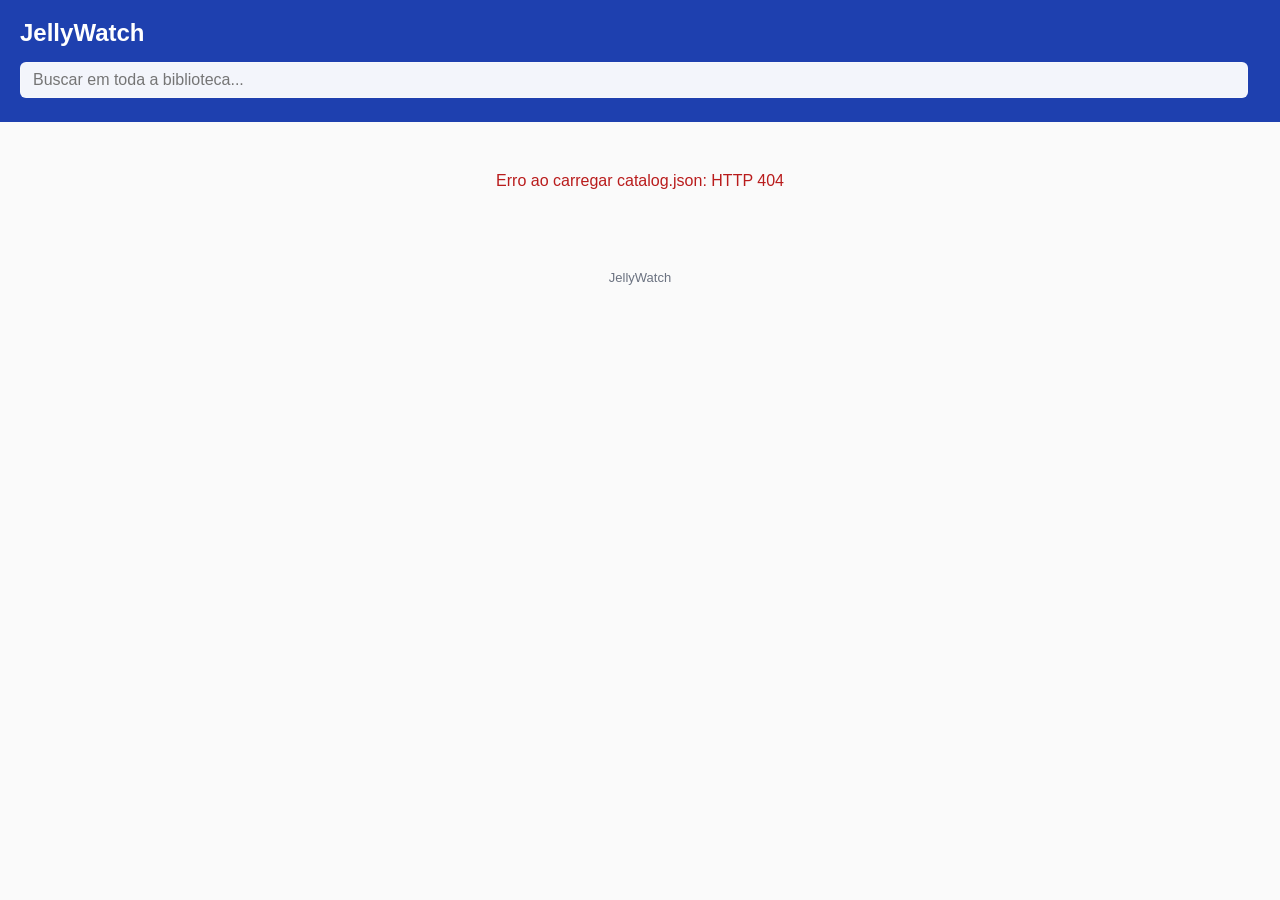
==== docs/index.html @ 1bd4262d "initial commit: jellywatch Jellyfin plugin (C# / .NET 9) that pushes a full library snapshot to Git" ====
<!DOCTYPE html>
<html lang="pt-BR">
<head>
  <meta charset="UTF-8">
  <meta name="viewport" content="width=device-width, initial-scale=1.0">
  <title>JellyWatch</title>
  <link rel="stylesheet" href="style.css">
</head>
<body>
  <header>
    <h1>JellyWatch</h1>
    <div id="summary" class="summary"></div>
    <div class="controls">
      <input id="q" type="search" placeholder="Buscar em toda a biblioteca..." autocomplete="off">
      <span id="search-count" class="count"></span>
    </div>
    <div id="meta" class="meta"></div>
  </header>

  <main id="content">
    <p class="loading">Carregando...</p>
  </main>

  <footer>
    <p>JellyWatch</p>
  </footer>

  <script src="app.js"></script>
</body>
</html>
---- docs/style.css ----
/* Media Catalog viewer styles. Mobile-first; readable on a phone. */

:root {
  --bg: #fafafa;
  --fg: #1a1a1a;
  --muted: #6b7280;
  --border: #e5e7eb;
  --accent: #1e40af;
  --accent-fg: #ffffff;
  --row-alt: #f3f4f6;
  --error: #b91c1c;
  --section-bg: #f8faff;
}

* {
  box-sizing: border-box;
}

body {
  font-family: -apple-system, BlinkMacSystemFont, "Segoe UI", Roboto, Helvetica, Arial, sans-serif;
  margin: 0;
  padding: 0;
  background: var(--bg);
  color: var(--fg);
  font-size: 16px;
  line-height: 1.4;
}

header {
  background: var(--accent);
  color: var(--accent-fg);
  padding: 1rem 1.25rem;
}

header h1 {
  margin: 0 0 0.25rem 0;
  font-size: 1.5rem;
  font-weight: 600;
}

.summary {
  font-size: 0.8125rem;
  opacity: 0.85;
  margin-bottom: 0.75rem;
}

.controls {
  display: flex;
  flex-wrap: wrap;
  gap: 0.75rem;
  align-items: center;
}

#q {
  flex: 1 1 200px;
  min-width: 0;
  padding: 0.5rem 0.75rem;
  font-size: 1rem;
  border: 1px solid rgba(255, 255, 255, 0.3);
  border-radius: 6px;
  background: rgba(255, 255, 255, 0.95);
  color: var(--fg);
}

#q:focus {
  outline: 2px solid #fff;
  outline-offset: 1px;
}

.count {
  font-size: 0.875rem;
  opacity: 0.9;
  white-space: nowrap;
}

.meta {
  margin-top: 0.5rem;
  font-size: 0.8125rem;
  opacity: 0.85;
}

/* Sections */
main {
  padding: 0;
}

.media-section {
  border-bottom: 2px solid var(--border);
  padding: 0 0 0.5rem 0;
}

.section-title {
  font-size: 1.0625rem;
  font-weight: 600;
  margin: 0;
  padding: 0.75rem 1rem 0.5rem;
  background: var(--section-bg);
  border-bottom: 1px solid var(--border);
  display: flex;
  align-items: baseline;
  gap: 0.5rem;
}

.section-count {
  font-size: 0.8125rem;
  font-weight: 400;
  color: var(--muted);
}

/* Tables */
.media-table {
  width: 100%;
  border-collapse: collapse;
  font-size: 0.9375rem;
}

.media-table thead th {
  text-align: left;
  padding: 0.5rem 0.75rem;
  font-weight: 600;
  font-size: 0.8125rem;
  color: var(--muted);
  background: var(--bg);
  border-bottom: 1px solid var(--border);
}

.media-table tbody td {
  padding: 0.4rem 0.75rem;
  border-bottom: 1px solid var(--border);
  vertical-align: top;
}

.media-table tbody tr:nth-child(even) td {
  background: var(--row-alt);
}

.media-table tbody tr:hover td {
  background: #e0e7ff;
}

/* Type badges in search results */
.type-badge {
  display: inline-block;
  font-size: 0.6875rem;
  font-weight: 600;
  padding: 0.15rem 0.45rem;
  border-radius: 4px;
  white-space: nowrap;
  background: #dbeafe;
  color: #1e40af;
}

.type-badge.type-movie       { background: #fef3c7; color: #92400e; }
.type-badge.type-series      { background: #d1fae5; color: #065f46; }
.type-badge.type-episode     { background: #dcfce7; color: #166534; }
.type-badge.type-audio       { background: #ede9fe; color: #4c1d95; }
.type-badge.type-music_album { background: #fce7f3; color: #831843; }
.type-badge.type-music_artist{ background: #fdf4ff; color: #7e22ce; }
.type-badge.type-book        { background: #ffedd5; color: #7c2d12; }
.type-badge.type-music_video { background: #cffafe; color: #164e63; }
.type-badge.type-audiobook   { background: #f0fdf4; color: #14532d; }

/* States */
p.loading,
td.loading,
td.empty,
p.empty {
  text-align: center;
  color: var(--muted);
  padding: 2rem;
  font-style: italic;
}

p.error,
td.error {
  text-align: center;
  color: var(--error);
  padding: 2rem;
}

footer {
  text-align: center;
  padding: 1rem;
  color: var(--muted);
  font-size: 0.8125rem;
}

@media (max-width: 600px) {
  header h1 { font-size: 1.25rem; }
  .media-table { font-size: 0.8125rem; }
  .media-table thead th,
  .media-table tbody td { padding: 0.35rem 0.4rem; }
  .section-title { font-size: 0.9375rem; padding: 0.6rem 0.5rem 0.4rem; }
}
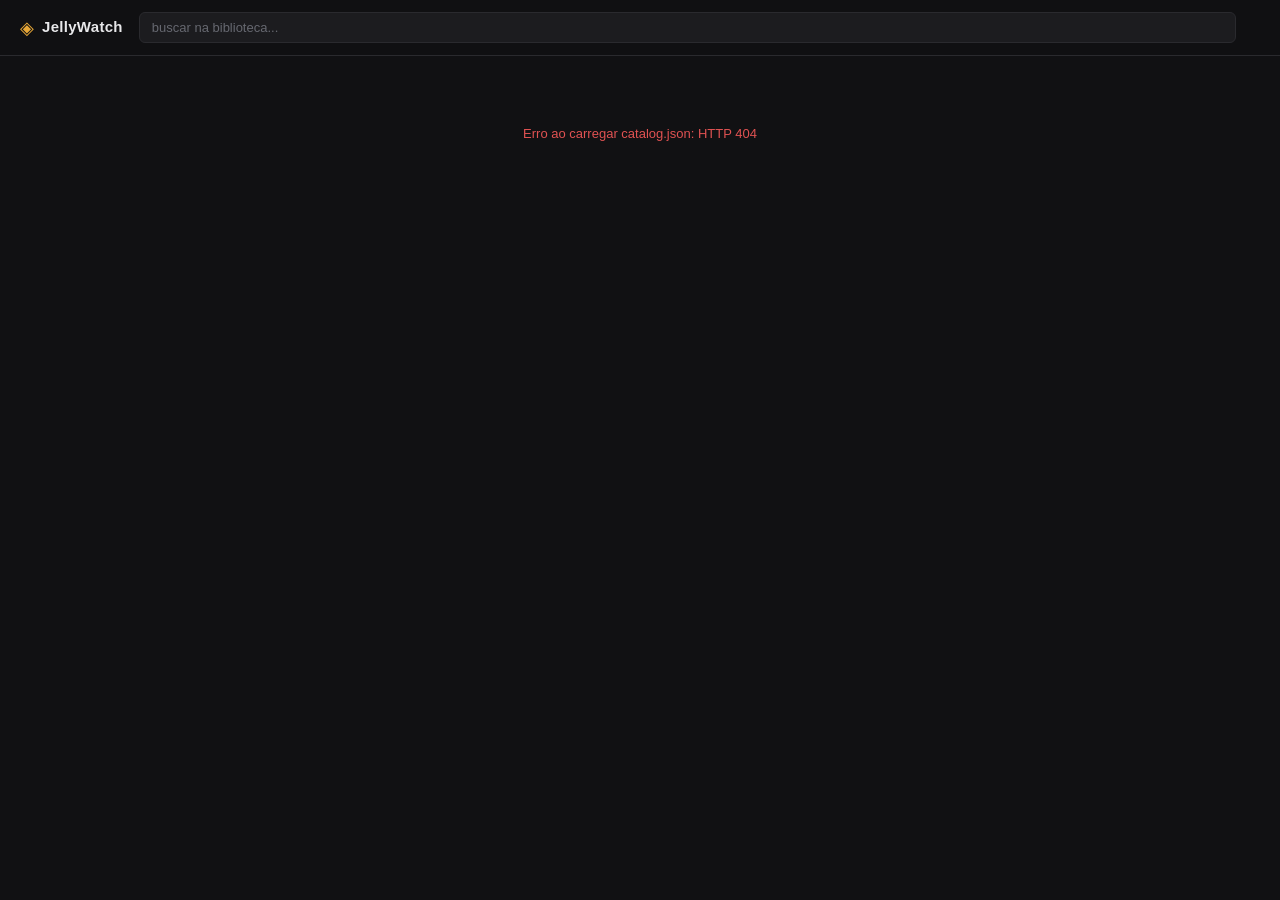
==== commit ace19848: "viewer: redesign - clean dark layout, sticky header, skeleton loader, section dots" ====
--- a/docs/index.html
+++ b/docs/index.html
@@ -3,27 +3,32 @@
 <head>
   <meta charset="UTF-8">
   <meta name="viewport" content="width=device-width, initial-scale=1.0">
+  <meta name="description" content="Biblioteca de mídia pessoal">
   <title>JellyWatch</title>
   <link rel="stylesheet" href="style.css">
 </head>
 <body>
-  <header>
-    <h1>JellyWatch</h1>
-    <div id="summary" class="summary"></div>
-    <div class="controls">
-      <input id="q" type="search" placeholder="Buscar em toda a biblioteca..." autocomplete="off">
-      <span id="search-count" class="count"></span>
+  <div id="top">
+    <div id="brand">
+      <span id="logo">◈</span>
+      <span id="site-name">JellyWatch</span>
     </div>
-    <div id="meta" class="meta"></div>
-  </header>
+    <div id="search-wrap">
+      <input id="q" type="search" placeholder="buscar na biblioteca..." autocomplete="off" spellcheck="false">
+      <span id="search-hint"></span>
+    </div>
+    <div id="stats"></div>
+  </div>
 
-  <main id="content">
-    <p class="loading">Carregando...</p>
+  <main id="main">
+    <div id="skeleton">
+      <div class="sk-section"></div>
+      <div class="sk-section"></div>
+      <div class="sk-section"></div>
+    </div>
   </main>
 
-  <footer>
-    <p>JellyWatch</p>
-  </footer>
+  <div id="updated"></div>
 
   <script src="app.js"></script>
 </body>
--- a/docs/style.css
+++ b/docs/style.css
@@ -1,194 +1,236 @@
-/* Media Catalog viewer styles. Mobile-first; readable on a phone. */
-
 :root {
-  --bg: #fafafa;
-  --fg: #1a1a1a;
-  --muted: #6b7280;
-  --border: #e5e7eb;
-  --accent: #1e40af;
-  --accent-fg: #ffffff;
-  --row-alt: #f3f4f6;
-  --error: #b91c1c;
-  --section-bg: #f8faff;
-}
-
-* {
-  box-sizing: border-box;
-}
+  --bg:       #111113;
+  --surface:  #1c1c1f;
+  --border:   #2a2a2e;
+  --fg:       #e8e8ea;
+  --muted:    #666870;
+  --accent:   #e8a838;
+  --accent2:  #3d8ef0;
+  --danger:   #e05252;
+  --radius:   6px;
+  --font: -apple-system, BlinkMacSystemFont, "Segoe UI", Helvetica, Arial, sans-serif;
+}
+
+*, *::before, *::after { box-sizing: border-box; margin: 0; padding: 0; }
 
 body {
-  font-family: -apple-system, BlinkMacSystemFont, "Segoe UI", Roboto, Helvetica, Arial, sans-serif;
-  margin: 0;
-  padding: 0;
   background: var(--bg);
   color: var(--fg);
-  font-size: 16px;
-  line-height: 1.4;
-}
-
-header {
-  background: var(--accent);
-  color: var(--accent-fg);
-  padding: 1rem 1.25rem;
-}
-
-header h1 {
-  margin: 0 0 0.25rem 0;
-  font-size: 1.5rem;
+  font-family: var(--font);
+  font-size: 14px;
+  line-height: 1.5;
+  min-height: 100vh;
+}
+
+/* ── Header ─────────────────────────────────────────── */
+#top {
+  position: sticky;
+  top: 0;
+  z-index: 10;
+  background: rgba(17,17,19,.92);
+  backdrop-filter: blur(12px);
+  -webkit-backdrop-filter: blur(12px);
+  border-bottom: 1px solid var(--border);
+  padding: 12px 20px;
+  display: flex;
+  align-items: center;
+  gap: 16px;
+  flex-wrap: wrap;
+}
+
+#brand {
+  display: flex;
+  align-items: center;
+  gap: 8px;
+  flex-shrink: 0;
+}
+
+#logo {
+  color: var(--accent);
+  font-size: 18px;
+  line-height: 1;
+}
+
+#site-name {
+  font-size: 15px;
   font-weight: 600;
-}
-
-.summary {
-  font-size: 0.8125rem;
-  opacity: 0.85;
-  margin-bottom: 0.75rem;
-}
-
-.controls {
-  display: flex;
-  flex-wrap: wrap;
-  gap: 0.75rem;
-  align-items: center;
-}
-
-#q {
+  letter-spacing: .3px;
+  color: var(--fg);
+}
+
+#search-wrap {
   flex: 1 1 200px;
   min-width: 0;
-  padding: 0.5rem 0.75rem;
-  font-size: 1rem;
-  border: 1px solid rgba(255, 255, 255, 0.3);
-  border-radius: 6px;
-  background: rgba(255, 255, 255, 0.95);
-  color: var(--fg);
-}
-
-#q:focus {
-  outline: 2px solid #fff;
-  outline-offset: 1px;
-}
-
-.count {
-  font-size: 0.875rem;
-  opacity: 0.9;
+  position: relative;
+  display: flex;
+  align-items: center;
+  gap: 8px;
+}
+
+#q {
+  width: 100%;
+  background: var(--surface);
+  border: 1px solid var(--border);
+  border-radius: var(--radius);
+  color: var(--fg);
+  font-family: var(--font);
+  font-size: 13px;
+  padding: 7px 12px;
+  outline: none;
+  transition: border-color .15s;
+  -webkit-appearance: none;
+}
+#q::placeholder { color: var(--muted); }
+#q:focus { border-color: var(--accent); }
+
+#search-hint {
+  font-size: 12px;
+  color: var(--muted);
   white-space: nowrap;
-}
-
-.meta {
-  margin-top: 0.5rem;
-  font-size: 0.8125rem;
-  opacity: 0.85;
-}
-
-/* Sections */
-main {
-  padding: 0;
-}
-
-.media-section {
-  border-bottom: 2px solid var(--border);
-  padding: 0 0 0.5rem 0;
+  flex-shrink: 0;
+}
+
+#stats {
+  font-size: 12px;
+  color: var(--muted);
+  flex-shrink: 0;
+  letter-spacing: .2px;
+}
+
+/* ── Skeleton ────────────────────────────────────────── */
+#skeleton { padding: 24px 20px; display: flex; flex-direction: column; gap: 32px; }
+.sk-section {
+  height: 180px;
+  border-radius: var(--radius);
+  background: linear-gradient(90deg, var(--surface) 25%, #222226 50%, var(--surface) 75%);
+  background-size: 200% 100%;
+  animation: shimmer 1.4s infinite;
+}
+@keyframes shimmer { to { background-position: -200% 0; } }
+
+/* ── Sections ────────────────────────────────────────── */
+#main { padding: 8px 0 40px; }
+
+.section {
+  padding: 0 20px;
+  margin-top: 32px;
+}
+
+.section-head {
+  display: flex;
+  align-items: baseline;
+  gap: 10px;
+  margin-bottom: 12px;
+  padding-bottom: 8px;
+  border-bottom: 1px solid var(--border);
 }
 
 .section-title {
-  font-size: 1.0625rem;
+  font-size: 13px;
   font-weight: 600;
-  margin: 0;
-  padding: 0.75rem 1rem 0.5rem;
-  background: var(--section-bg);
-  border-bottom: 1px solid var(--border);
-  display: flex;
-  align-items: baseline;
-  gap: 0.5rem;
+  letter-spacing: .4px;
+  text-transform: uppercase;
+  color: var(--fg);
+}
+
+.section-dot {
+  width: 6px;
+  height: 6px;
+  border-radius: 50%;
+  background: var(--accent);
+  flex-shrink: 0;
+  margin-bottom: 1px;
 }
 
 .section-count {
-  font-size: 0.8125rem;
-  font-weight: 400;
-  color: var(--muted);
-}
-
-/* Tables */
-.media-table {
+  font-size: 11px;
+  color: var(--muted);
+  margin-left: auto;
+}
+
+/* ── Table ───────────────────────────────────────────── */
+.tbl {
   width: 100%;
   border-collapse: collapse;
-  font-size: 0.9375rem;
-}
-
-.media-table thead th {
+}
+
+.tbl th {
   text-align: left;
-  padding: 0.5rem 0.75rem;
+  font-size: 11px;
+  font-weight: 500;
+  color: var(--muted);
+  padding: 0 8px 6px;
+  letter-spacing: .3px;
+  text-transform: uppercase;
+}
+.tbl th:first-child { padding-left: 0; }
+
+.tbl td {
+  padding: 9px 8px;
+  border-top: 1px solid var(--border);
+  font-size: 13px;
+  vertical-align: middle;
+}
+.tbl td:first-child { padding-left: 0; }
+
+.tbl tr:hover td { background: rgba(255,255,255,.025); }
+
+.t-primary { color: var(--fg); font-weight: 500; }
+.t-muted   { color: var(--muted); }
+.t-num     { color: var(--muted); font-variant-numeric: tabular-nums; }
+.t-ep      { color: var(--muted); font-size: 12px; font-variant-numeric: tabular-nums; white-space: nowrap; }
+
+/* ── Search results ──────────────────────────────────── */
+#no-results {
+  padding: 60px 20px;
+  text-align: center;
+  color: var(--muted);
+  font-size: 14px;
+}
+
+.type-chip {
+  display: inline-block;
+  font-size: 10px;
   font-weight: 600;
-  font-size: 0.8125rem;
-  color: var(--muted);
-  background: var(--bg);
-  border-bottom: 1px solid var(--border);
-}
-
-.media-table tbody td {
-  padding: 0.4rem 0.75rem;
-  border-bottom: 1px solid var(--border);
-  vertical-align: top;
-}
-
-.media-table tbody tr:nth-child(even) td {
-  background: var(--row-alt);
-}
-
-.media-table tbody tr:hover td {
-  background: #e0e7ff;
-}
-
-/* Type badges in search results */
-.type-badge {
-  display: inline-block;
-  font-size: 0.6875rem;
-  font-weight: 600;
-  padding: 0.15rem 0.45rem;
-  border-radius: 4px;
-  white-space: nowrap;
-  background: #dbeafe;
-  color: #1e40af;
-}
-
-.type-badge.type-movie       { background: #fef3c7; color: #92400e; }
-.type-badge.type-series      { background: #d1fae5; color: #065f46; }
-.type-badge.type-episode     { background: #dcfce7; color: #166534; }
-.type-badge.type-audio       { background: #ede9fe; color: #4c1d95; }
-.type-badge.type-music_album { background: #fce7f3; color: #831843; }
-.type-badge.type-music_artist{ background: #fdf4ff; color: #7e22ce; }
-.type-badge.type-book        { background: #ffedd5; color: #7c2d12; }
-.type-badge.type-music_video { background: #cffafe; color: #164e63; }
-.type-badge.type-audiobook   { background: #f0fdf4; color: #14532d; }
-
-/* States */
-p.loading,
-td.loading,
-td.empty,
-p.empty {
+  letter-spacing: .4px;
+  text-transform: uppercase;
+  padding: 2px 6px;
+  border-radius: 3px;
+  border: 1px solid var(--border);
+  color: var(--muted);
+}
+.chip-movie       { border-color: #c87941; color: #c87941; }
+.chip-series      { border-color: #4eaa72; color: #4eaa72; }
+.chip-episode     { border-color: #3d8ef0; color: #3d8ef0; }
+.chip-audio       { border-color: #9b6ed4; color: #9b6ed4; }
+.chip-music_album { border-color: #c65b8c; color: #c65b8c; }
+.chip-music_artist{ border-color: #b8936a; color: #b8936a; }
+.chip-book        { border-color: #5b9c8e; color: #5b9c8e; }
+.chip-music_video { border-color: #5b8ec9; color: #5b8ec9; }
+.chip-audiobook   { border-color: #7a9c5b; color: #7a9c5b; }
+
+/* ── Footer ──────────────────────────────────────────── */
+#updated {
   text-align: center;
-  color: var(--muted);
-  padding: 2rem;
-  font-style: italic;
-}
-
-p.error,
-td.error {
+  font-size: 11px;
+  color: var(--muted);
+  padding: 0 20px 24px;
+  letter-spacing: .2px;
+}
+
+/* ── Error ───────────────────────────────────────────── */
+#error {
+  padding: 60px 20px;
   text-align: center;
-  color: var(--error);
-  padding: 2rem;
-}
-
-footer {
-  text-align: center;
-  padding: 1rem;
-  color: var(--muted);
-  font-size: 0.8125rem;
-}
-
-@media (max-width: 600px) {
-  header h1 { font-size: 1.25rem; }
-  .media-table { font-size: 0.8125rem; }
-  .media-table thead th,
-  .media-table tbody td { padding: 0.35rem 0.4rem; }
-  .section-title { font-size: 0.9375rem; padding: 0.6rem 0.5rem 0.4rem; }
-}
+  color: var(--danger);
+  font-size: 13px;
+}
+
+/* ── Mobile ──────────────────────────────────────────── */
+@media (max-width: 560px) {
+  #top    { padding: 10px 14px; gap: 10px; }
+  .section { padding: 0 14px; margin-top: 24px; }
+  .tbl td, .tbl th { padding-left: 6px; padding-right: 6px; }
+  .tbl td:first-child, .tbl th:first-child { padding-left: 0; }
+  body { font-size: 13px; }
+}
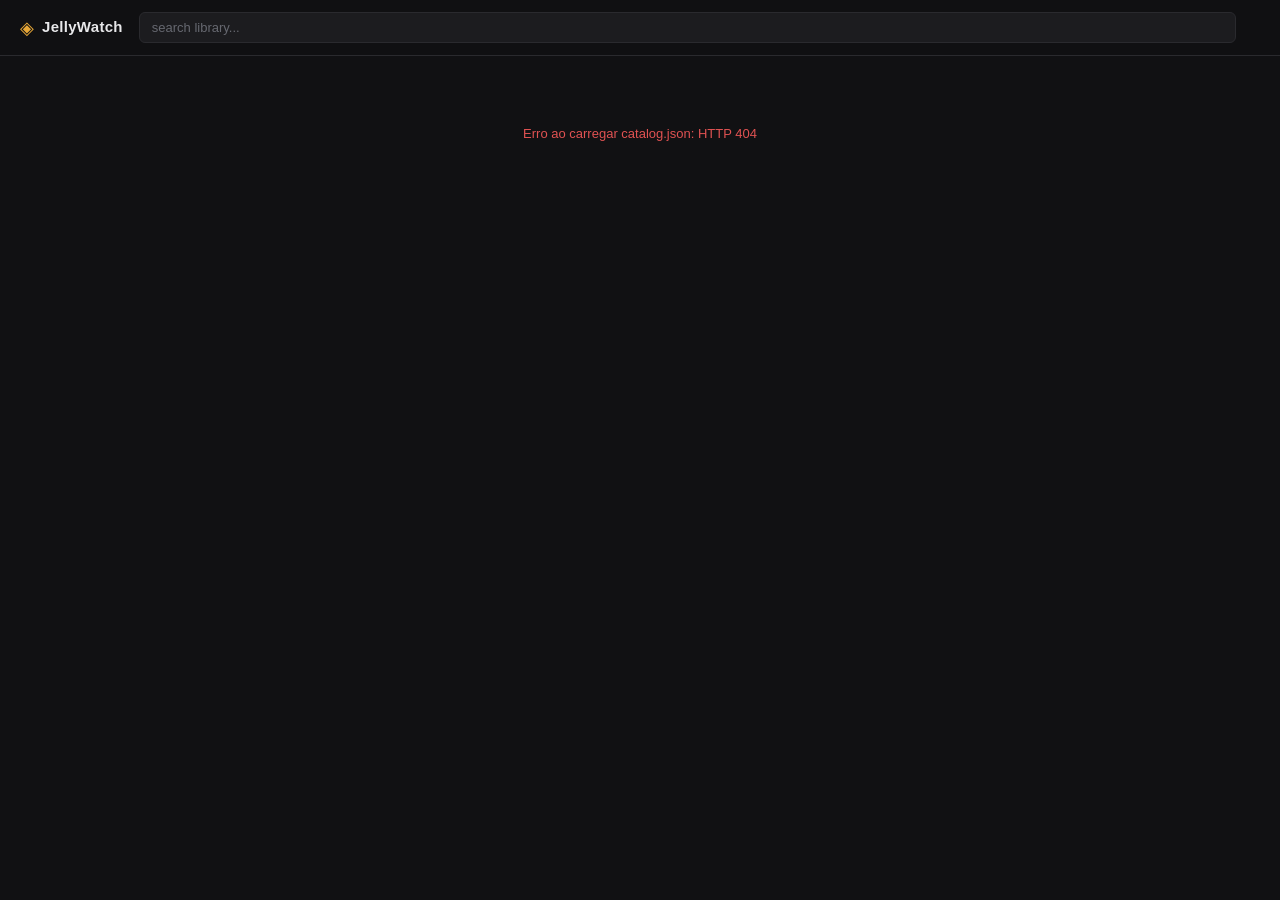
==== commit cdd8a916: "viewer: all text in English; remove local tooling docs" ====
--- a/docs/index.html
+++ b/docs/index.html
@@ -1,9 +1,9 @@
 <!DOCTYPE html>
-<html lang="pt-BR">
+<html lang="en">
 <head>
   <meta charset="UTF-8">
   <meta name="viewport" content="width=device-width, initial-scale=1.0">
-  <meta name="description" content="Biblioteca de mídia pessoal">
+  <meta name="description" content="Personal media library">
   <title>JellyWatch</title>
   <link rel="stylesheet" href="style.css">
 </head>
@@ -14,7 +14,7 @@
       <span id="site-name">JellyWatch</span>
     </div>
     <div id="search-wrap">
-      <input id="q" type="search" placeholder="buscar na biblioteca..." autocomplete="off" spellcheck="false">
+      <input id="q" type="search" placeholder="search library..." autocomplete="off" spellcheck="false">
       <span id="search-hint"></span>
     </div>
     <div id="stats"></div>
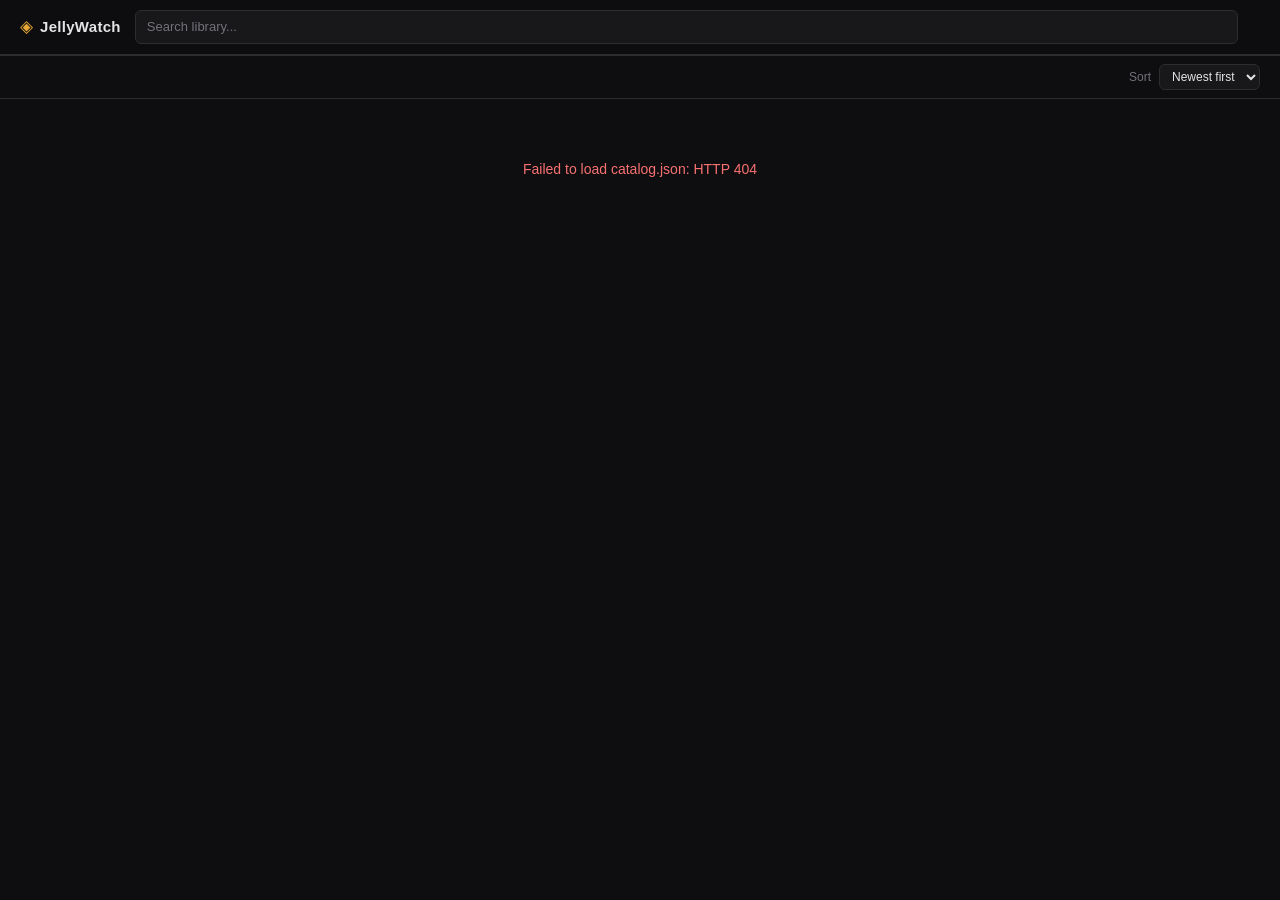
==== commit db599374: "feat: changes" ====
--- a/docs/index.html
+++ b/docs/index.html
@@ -8,27 +8,57 @@
   <link rel="stylesheet" href="style.css">
 </head>
 <body>
-  <div id="top">
+  <header id="top">
     <div id="brand">
       <span id="logo">◈</span>
       <span id="site-name">JellyWatch</span>
     </div>
     <div id="search-wrap">
-      <input id="q" type="search" placeholder="search library..." autocomplete="off" spellcheck="false">
+      <input id="q" type="search" placeholder="Search library..." autocomplete="off" spellcheck="false">
       <span id="search-hint"></span>
     </div>
     <div id="stats"></div>
+  </header>
+
+  <nav id="tabs-wrap">
+    <div id="tabs"></div>
+  </nav>
+
+  <div id="toolbar">
+    <span id="page-info"></span>
+    <div id="sort-wrap">
+      <label for="sort">Sort</label>
+      <select id="sort">
+        <option value="date_desc">Newest first</option>
+        <option value="date_asc">Oldest first</option>
+        <option value="title_asc">Title A-Z</option>
+        <option value="title_desc">Title Z-A</option>
+        <option value="year_desc">Year desc</option>
+        <option value="year_asc">Year asc</option>
+      </select>
+    </div>
   </div>
 
   <main id="main">
     <div id="skeleton">
-      <div class="sk-section"></div>
-      <div class="sk-section"></div>
-      <div class="sk-section"></div>
+      <div class="sk-row"></div>
+      <div class="sk-row"></div>
+      <div class="sk-row"></div>
+      <div class="sk-row"></div>
+      <div class="sk-row"></div>
     </div>
   </main>
 
-  <div id="updated"></div>
+  <nav id="pagination"></nav>
+
+  <div id="detail-overlay" hidden>
+    <div id="detail-panel">
+      <button id="detail-close" aria-label="Close">✕</button>
+      <div id="detail-body"></div>
+    </div>
+  </div>
+
+  <footer id="updated"></footer>
 
   <script src="app.js"></script>
 </body>
--- a/docs/style.css
+++ b/docs/style.css
@@ -1,13 +1,12 @@
 :root {
-  --bg:       #111113;
-  --surface:  #1c1c1f;
-  --border:   #2a2a2e;
-  --fg:       #e8e8ea;
-  --muted:    #666870;
-  --accent:   #e8a838;
-  --accent2:  #3d8ef0;
-  --danger:   #e05252;
-  --radius:   6px;
+  --bg:      #0e0e10;
+  --surface: #18181b;
+  --card:    #1f1f23;
+  --border:  #2c2c31;
+  --fg:      #e4e4e7;
+  --muted:   #71717a;
+  --accent:  #e8a838;
+  --radius:  6px;
   --font: -apple-system, BlinkMacSystemFont, "Segoe UI", Helvetica, Arial, sans-serif;
 }
 
@@ -22,50 +21,27 @@
   min-height: 100vh;
 }
 
-/* ── Header ─────────────────────────────────────────── */
+/* ── Header ── */
 #top {
   position: sticky;
   top: 0;
-  z-index: 10;
-  background: rgba(17,17,19,.92);
-  backdrop-filter: blur(12px);
-  -webkit-backdrop-filter: blur(12px);
-  border-bottom: 1px solid var(--border);
-  padding: 12px 20px;
+  z-index: 20;
+  background: rgba(14,14,16,.94);
+  backdrop-filter: blur(14px);
+  -webkit-backdrop-filter: blur(14px);
+  border-bottom: 1px solid var(--border);
+  padding: 10px 20px;
   display: flex;
   align-items: center;
-  gap: 16px;
+  gap: 14px;
   flex-wrap: wrap;
 }
 
-#brand {
-  display: flex;
-  align-items: center;
-  gap: 8px;
-  flex-shrink: 0;
-}
-
-#logo {
-  color: var(--accent);
-  font-size: 18px;
-  line-height: 1;
-}
-
-#site-name {
-  font-size: 15px;
-  font-weight: 600;
-  letter-spacing: .3px;
-  color: var(--fg);
-}
-
-#search-wrap {
-  flex: 1 1 200px;
-  min-width: 0;
-  position: relative;
-  display: flex;
-  align-items: center;
-  gap: 8px;
-}
+#brand { display: flex; align-items: center; gap: 7px; flex-shrink: 0; }
+#logo  { color: var(--accent); font-size: 17px; line-height: 1; }
+#site-name { font-size: 15px; font-weight: 600; letter-spacing: .3px; }
+
+#search-wrap { flex: 1 1 180px; display: flex; align-items: center; gap: 8px; min-width: 0; }
 
 #q {
   width: 100%;
@@ -73,9 +49,9 @@
   border: 1px solid var(--border);
   border-radius: var(--radius);
   color: var(--fg);
-  font-family: var(--font);
+  font: inherit;
   font-size: 13px;
-  padding: 7px 12px;
+  padding: 6px 11px;
   outline: none;
   transition: border-color .15s;
   -webkit-appearance: none;
@@ -83,154 +59,247 @@
 #q::placeholder { color: var(--muted); }
 #q:focus { border-color: var(--accent); }
 
-#search-hint {
+#search-hint { font-size: 12px; color: var(--muted); white-space: nowrap; flex-shrink: 0; }
+#stats { font-size: 12px; color: var(--muted); flex-shrink: 0; }
+
+/* ── Tabs ── */
+#tabs-wrap {
+  position: sticky;
+  top: 49px;
+  z-index: 19;
+  background: rgba(14,14,16,.94);
+  backdrop-filter: blur(14px);
+  -webkit-backdrop-filter: blur(14px);
+  border-bottom: 1px solid var(--border);
+  overflow-x: auto;
+  scrollbar-width: none;
+}
+#tabs-wrap::-webkit-scrollbar { display: none; }
+
+#tabs { display: flex; padding: 0 20px; white-space: nowrap; }
+
+.tab {
+  display: inline-flex;
+  align-items: center;
+  gap: 6px;
+  padding: 10px 14px;
+  font-size: 13px;
+  font-weight: 500;
+  color: var(--muted);
+  background: none;
+  border: none;
+  border-bottom: 2px solid transparent;
+  cursor: pointer;
+  transition: color .15s, border-color .15s;
+  white-space: nowrap;
+  font-family: var(--font);
+}
+.tab:hover { color: var(--fg); }
+.tab.active { color: var(--accent); border-bottom-color: var(--accent); }
+.tab-count {
+  font-size: 11px;
+  background: var(--surface);
+  border-radius: 10px;
+  padding: 1px 6px;
+  color: var(--muted);
+}
+.tab.active .tab-count { background: rgba(232,168,56,.15); color: var(--accent); }
+
+/* ── Toolbar ── */
+#toolbar {
+  display: flex;
+  align-items: center;
+  justify-content: space-between;
+  padding: 8px 20px;
+  border-bottom: 1px solid var(--border);
+  gap: 12px;
+}
+
+#page-info { font-size: 12px; color: var(--muted); }
+
+#sort-wrap { display: flex; align-items: center; gap: 8px; }
+#sort-wrap label { font-size: 12px; color: var(--muted); }
+
+#sort {
+  background: var(--surface);
+  border: 1px solid var(--border);
+  border-radius: var(--radius);
+  color: var(--fg);
+  font: inherit;
   font-size: 12px;
-  color: var(--muted);
-  white-space: nowrap;
-  flex-shrink: 0;
-}
-
-#stats {
-  font-size: 12px;
-  color: var(--muted);
-  flex-shrink: 0;
-  letter-spacing: .2px;
-}
-
-/* ── Skeleton ────────────────────────────────────────── */
-#skeleton { padding: 24px 20px; display: flex; flex-direction: column; gap: 32px; }
-.sk-section {
-  height: 180px;
+  padding: 4px 8px;
+  outline: none;
+  cursor: pointer;
+}
+#sort:focus { border-color: var(--accent); }
+
+/* ── Skeleton ── */
+#skeleton { padding: 20px; display: flex; flex-direction: column; gap: 1px; }
+.sk-row {
+  height: 52px;
   border-radius: var(--radius);
   background: linear-gradient(90deg, var(--surface) 25%, #222226 50%, var(--surface) 75%);
   background-size: 200% 100%;
   animation: shimmer 1.4s infinite;
+  margin-bottom: 1px;
 }
 @keyframes shimmer { to { background-position: -200% 0; } }
 
-/* ── Sections ────────────────────────────────────────── */
-#main { padding: 8px 0 40px; }
-
-.section {
-  padding: 0 20px;
-  margin-top: 32px;
-}
-
-.section-head {
-  display: flex;
-  align-items: baseline;
-  gap: 10px;
-  margin-bottom: 12px;
-  padding-bottom: 8px;
-  border-bottom: 1px solid var(--border);
-}
-
-.section-title {
-  font-size: 13px;
-  font-weight: 600;
-  letter-spacing: .4px;
-  text-transform: uppercase;
-  color: var(--fg);
-}
-
-.section-dot {
-  width: 6px;
-  height: 6px;
-  border-radius: 50%;
-  background: var(--accent);
-  flex-shrink: 0;
-  margin-bottom: 1px;
-}
-
-.section-count {
-  font-size: 11px;
-  color: var(--muted);
-  margin-left: auto;
-}
-
-/* ── Table ───────────────────────────────────────────── */
-.tbl {
-  width: 100%;
-  border-collapse: collapse;
-}
-
-.tbl th {
+/* ── Table ── */
+#main { padding: 0 20px 20px; }
+
+.tbl-wrap { overflow-x: auto; margin-top: 16px; }
+
+table { width: 100%; border-collapse: collapse; }
+
+thead th {
   text-align: left;
   font-size: 11px;
   font-weight: 500;
   color: var(--muted);
-  padding: 0 8px 6px;
+  padding: 6px 12px 6px 0;
   letter-spacing: .3px;
   text-transform: uppercase;
-}
-.tbl th:first-child { padding-left: 0; }
-
-.tbl td {
-  padding: 9px 8px;
-  border-top: 1px solid var(--border);
+  white-space: nowrap;
+  border-bottom: 1px solid var(--border);
+}
+
+tbody tr {
+  border-bottom: 1px solid var(--border);
+  cursor: pointer;
+  transition: background .1s;
+}
+tbody tr:hover { background: rgba(255,255,255,.035); }
+tbody tr:last-child { border-bottom: none; }
+
+td { padding: 10px 12px 10px 0; font-size: 13px; vertical-align: middle; }
+
+.c-title { font-weight: 500; color: var(--fg); }
+.c-muted { color: var(--muted); }
+.c-num   { color: var(--muted); font-variant-numeric: tabular-nums; white-space: nowrap; }
+.c-ep    { color: var(--muted); font-size: 12px; font-variant-numeric: tabular-nums; white-space: nowrap; }
+
+.genre-tag {
+  display: inline-block;
+  font-size: 11px;
+  padding: 1px 6px;
+  border-radius: 3px;
+  border: 1px solid var(--border);
+  color: var(--muted);
+  margin-right: 3px;
+}
+
+/* ── Pagination ── */
+#pagination {
+  display: flex;
+  align-items: center;
+  justify-content: center;
+  gap: 4px;
+  padding: 20px;
+  flex-wrap: wrap;
+}
+
+.pg-btn {
+  min-width: 34px;
+  height: 34px;
+  padding: 0 8px;
+  background: var(--surface);
+  border: 1px solid var(--border);
+  border-radius: var(--radius);
+  color: var(--muted);
+  font: inherit;
   font-size: 13px;
-  vertical-align: middle;
-}
-.tbl td:first-child { padding-left: 0; }
-
-.tbl tr:hover td { background: rgba(255,255,255,.025); }
-
-.t-primary { color: var(--fg); font-weight: 500; }
-.t-muted   { color: var(--muted); }
-.t-num     { color: var(--muted); font-variant-numeric: tabular-nums; }
-.t-ep      { color: var(--muted); font-size: 12px; font-variant-numeric: tabular-nums; white-space: nowrap; }
-
-/* ── Search results ──────────────────────────────────── */
-#no-results {
+  cursor: pointer;
+  transition: border-color .15s, color .15s;
+  display: inline-flex;
+  align-items: center;
+  justify-content: center;
+}
+.pg-btn:hover:not(:disabled) { color: var(--fg); border-color: var(--muted); }
+.pg-btn.active { background: var(--accent); border-color: var(--accent); color: #111; font-weight: 600; }
+.pg-btn:disabled { opacity: .35; cursor: default; }
+
+/* ── Detail overlay ── */
+#detail-overlay {
+  position: fixed;
+  inset: 0;
+  z-index: 100;
+  background: rgba(0,0,0,.6);
+  backdrop-filter: blur(4px);
+  -webkit-backdrop-filter: blur(4px);
+  display: flex;
+  align-items: flex-start;
+  justify-content: flex-end;
+}
+#detail-overlay[hidden] { display: none; }
+
+#detail-panel {
+  width: min(480px, 100vw);
+  height: 100vh;
+  background: var(--card);
+  border-left: 1px solid var(--border);
+  overflow-y: auto;
+  padding: 24px;
+  position: relative;
+  animation: slide-in .2s ease;
+}
+@keyframes slide-in { from { transform: translateX(32px); opacity: 0; } }
+
+#detail-close {
+  position: absolute;
+  top: 16px;
+  right: 16px;
+  background: none;
+  border: none;
+  color: var(--muted);
+  font-size: 18px;
+  cursor: pointer;
+  padding: 4px 8px;
+  border-radius: var(--radius);
+  line-height: 1;
+}
+#detail-close:hover { color: var(--fg); background: var(--surface); }
+
+#detail-body { padding-top: 8px; }
+
+.det-type  { font-size: 11px; font-weight: 600; text-transform: uppercase; letter-spacing: .5px; color: var(--accent); margin-bottom: 6px; }
+.det-title { font-size: 21px; font-weight: 700; line-height: 1.25; margin-bottom: 14px; color: var(--fg); }
+.det-row   { display: flex; gap: 8px; margin-bottom: 6px; font-size: 13px; }
+.det-label { color: var(--muted); min-width: 82px; flex-shrink: 0; }
+.det-value { color: var(--fg); }
+.det-divider { border: none; border-top: 1px solid var(--border); margin: 16px 0; }
+
+.det-links { display: flex; gap: 10px; flex-wrap: wrap; margin-top: 16px; }
+.det-link {
+  display: inline-flex;
+  align-items: center;
+  padding: 6px 12px;
+  background: var(--surface);
+  border: 1px solid var(--border);
+  border-radius: var(--radius);
+  color: var(--fg);
+  text-decoration: none;
+  font-size: 13px;
+  transition: border-color .15s;
+}
+.det-link:hover { border-color: var(--accent); color: var(--accent); }
+
+/* ── Empty / error ── */
+#no-results, #error-msg {
   padding: 60px 20px;
   text-align: center;
   color: var(--muted);
   font-size: 14px;
 }
-
-.type-chip {
-  display: inline-block;
-  font-size: 10px;
-  font-weight: 600;
-  letter-spacing: .4px;
-  text-transform: uppercase;
-  padding: 2px 6px;
-  border-radius: 3px;
-  border: 1px solid var(--border);
-  color: var(--muted);
-}
-.chip-movie       { border-color: #c87941; color: #c87941; }
-.chip-series      { border-color: #4eaa72; color: #4eaa72; }
-.chip-episode     { border-color: #3d8ef0; color: #3d8ef0; }
-.chip-audio       { border-color: #9b6ed4; color: #9b6ed4; }
-.chip-music_album { border-color: #c65b8c; color: #c65b8c; }
-.chip-music_artist{ border-color: #b8936a; color: #b8936a; }
-.chip-book        { border-color: #5b9c8e; color: #5b9c8e; }
-.chip-music_video { border-color: #5b8ec9; color: #5b8ec9; }
-.chip-audiobook   { border-color: #7a9c5b; color: #7a9c5b; }
-
-/* ── Footer ──────────────────────────────────────────── */
-#updated {
-  text-align: center;
-  font-size: 11px;
-  color: var(--muted);
-  padding: 0 20px 24px;
-  letter-spacing: .2px;
-}
-
-/* ── Error ───────────────────────────────────────────── */
-#error {
-  padding: 60px 20px;
-  text-align: center;
-  color: var(--danger);
-  font-size: 13px;
-}
-
-/* ── Mobile ──────────────────────────────────────────── */
-@media (max-width: 560px) {
-  #top    { padding: 10px 14px; gap: 10px; }
-  .section { padding: 0 14px; margin-top: 24px; }
-  .tbl td, .tbl th { padding-left: 6px; padding-right: 6px; }
-  .tbl td:first-child, .tbl th:first-child { padding-left: 0; }
-  body { font-size: 13px; }
-}
+#error-msg { color: #f87171; }
+
+/* ── Footer ── */
+#updated { text-align: center; font-size: 11px; color: var(--muted); padding: 12px 20px 28px; }
+
+/* ── Mobile ── */
+@media (max-width: 600px) {
+  #top, #toolbar, #main { padding-left: 14px; padding-right: 14px; }
+  #tabs { padding: 0 14px; }
+  .tab  { padding: 10px 10px; font-size: 12px; }
+  #detail-panel { border-left: none; }
+}
